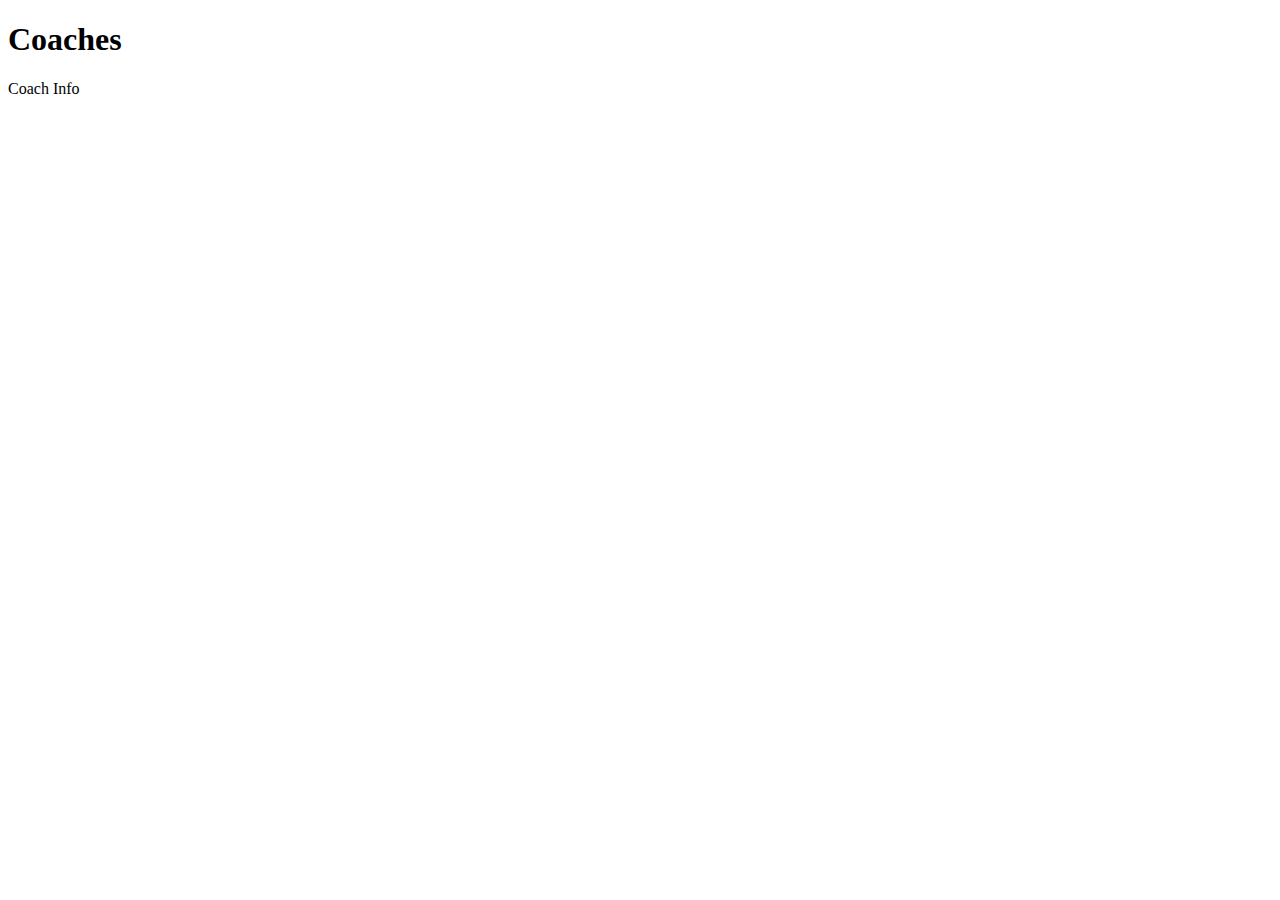
==== src/main/resources/templates/coaches.html @ 02e0dbf5 "Introduce coaches feature with view, controller, service, and model" ====
<!DOCTYPE html>
<html xmlns:th="http://www.thymeleaf.org">
<head>
    <meta charset="UTF-8">
    <title>Coaches</title>
</head>
<body>

<h1>Coaches</h1>
<div th:each="coach : ${coaches}">
    <p th:text="'Name: ' + ${coach.name} + ', Country: ' + ${coach.country}">Coach Info</p>
</div>

</body>
</html>
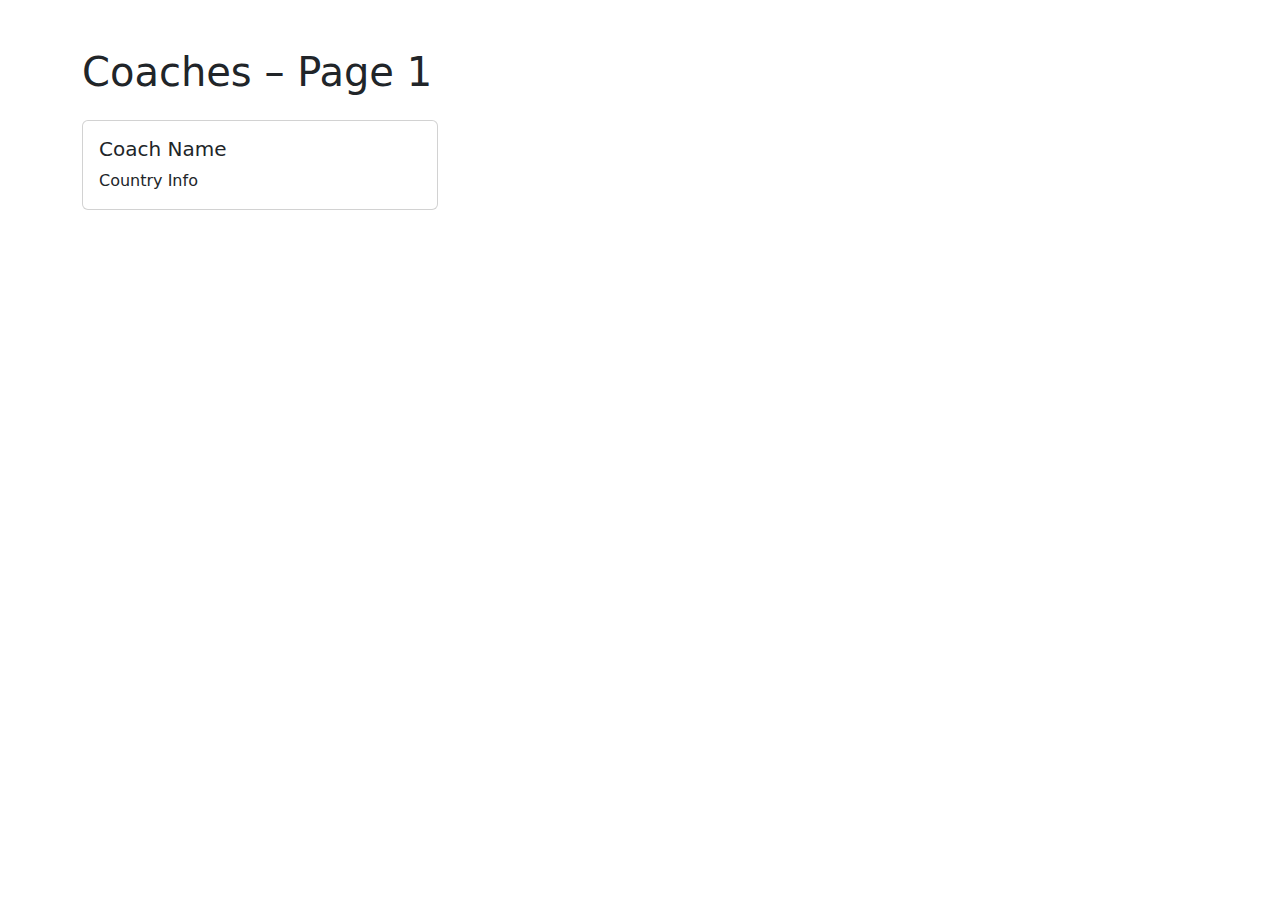
==== commit ae563bea: "Enhance coaches template" ====
--- a/src/main/resources/templates/coaches.html
+++ b/src/main/resources/templates/coaches.html
@@ -3,13 +3,29 @@
 <head>
     <meta charset="UTF-8">
     <title>Coaches</title>
+    <!-- Bootstrap CSS -->
+    <link href="https://cdn.jsdelivr.net/npm/bootstrap@5.3.3/dist/css/bootstrap.min.css" rel="stylesheet"
+          integrity="sha384-QWTKZyjpPEjISv5WaRU9OFeRpok6YctnYmDr5pNlyT2bRjXh0JMhjY6hW+ALEwIH" crossorigin="anonymous">
+    <!-- Custom CSS -->
+    <link href="/styles.css" rel="stylesheet">
 </head>
 <body>
-
-<h1>Coaches</h1>
-<div th:each="coach : ${coaches}">
-    <p th:text="'Name: ' + ${coach.name} + ', Country: ' + ${coach.country}">Coach Info</p>
+<div class="container mt-5">
+    <h1 class="mb-4">Coaches – Page 1</h1>
+    <div class="row">
+        <div th:each="coach : ${coaches}" class="col-md-4">
+            <div class="card coach-card">
+                <div class="card-body">
+                    <h5 class="card-title" th:text="${coach.name}">Coach Name</h5>
+                    <p class="card-text coach-info" th:text="${coach.country}">Country Info</p>
+                </div>
+            </div>
+        </div>
+    </div>
 </div>
-
+<!-- Bootstrap Bundle with Popper -->
+<script src="https://cdn.jsdelivr.net/npm/bootstrap@5.3.3/dist/js/bootstrap.bundle.min.js"
+        integrity="sha384-YvpcrYf0tY3lHB60NNkmXc5s9fDVZLESaAA55NDzOxhy9GkcIdslK1eN7N6jIeHz"
+        crossorigin="anonymous"></script>
 </body>
 </html>
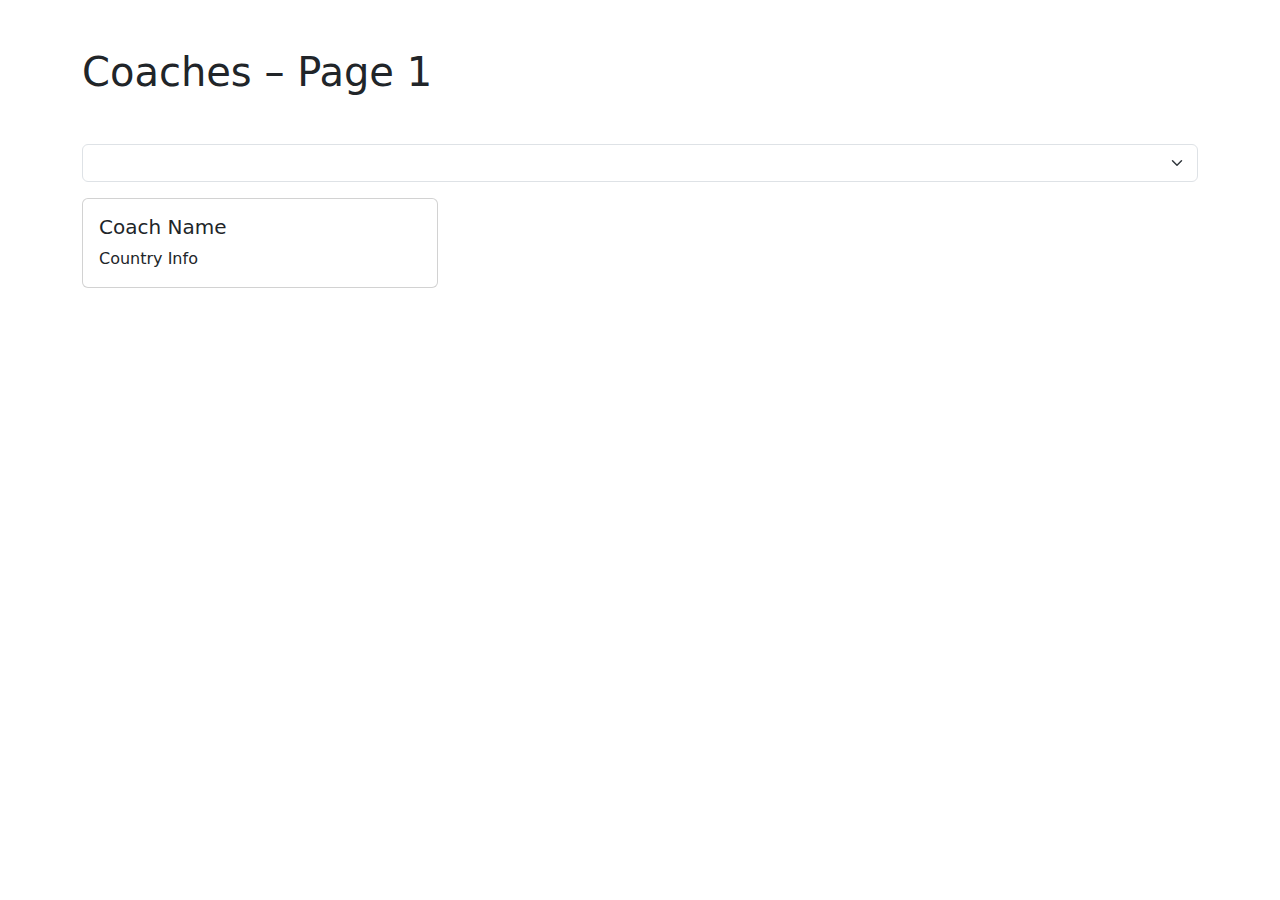
==== commit 4cbdcc19: "Enhance coach data fetching with cl_n parameter filtering" ====
--- a/src/main/resources/templates/coaches.html
+++ b/src/main/resources/templates/coaches.html
@@ -11,7 +11,15 @@
 </head>
 <body>
 <div class="container mt-5">
-    <h1 class="mb-4">Coaches – Page 1</h1>
+    <h1 class="mb-3">Coaches – Page 1</h1>
+    <form action="/coaches" method="get">
+        <div class="mb-3">
+            <label for="nSelect" class="form-label text-white">n: </label>
+            <select id="nSelect" name="n" class="form-select" onchange="this.form.submit()">
+                <option th:each="i : ${#numbers.sequence(1, 13)}" th:value="${i}" th:text="${i}" th:selected="${i} == ${n}"></option>
+            </select>
+        </div>
+    </form>
     <div class="row">
         <div th:each="coach : ${coaches}" class="col-md-4">
             <div class="card coach-card">
